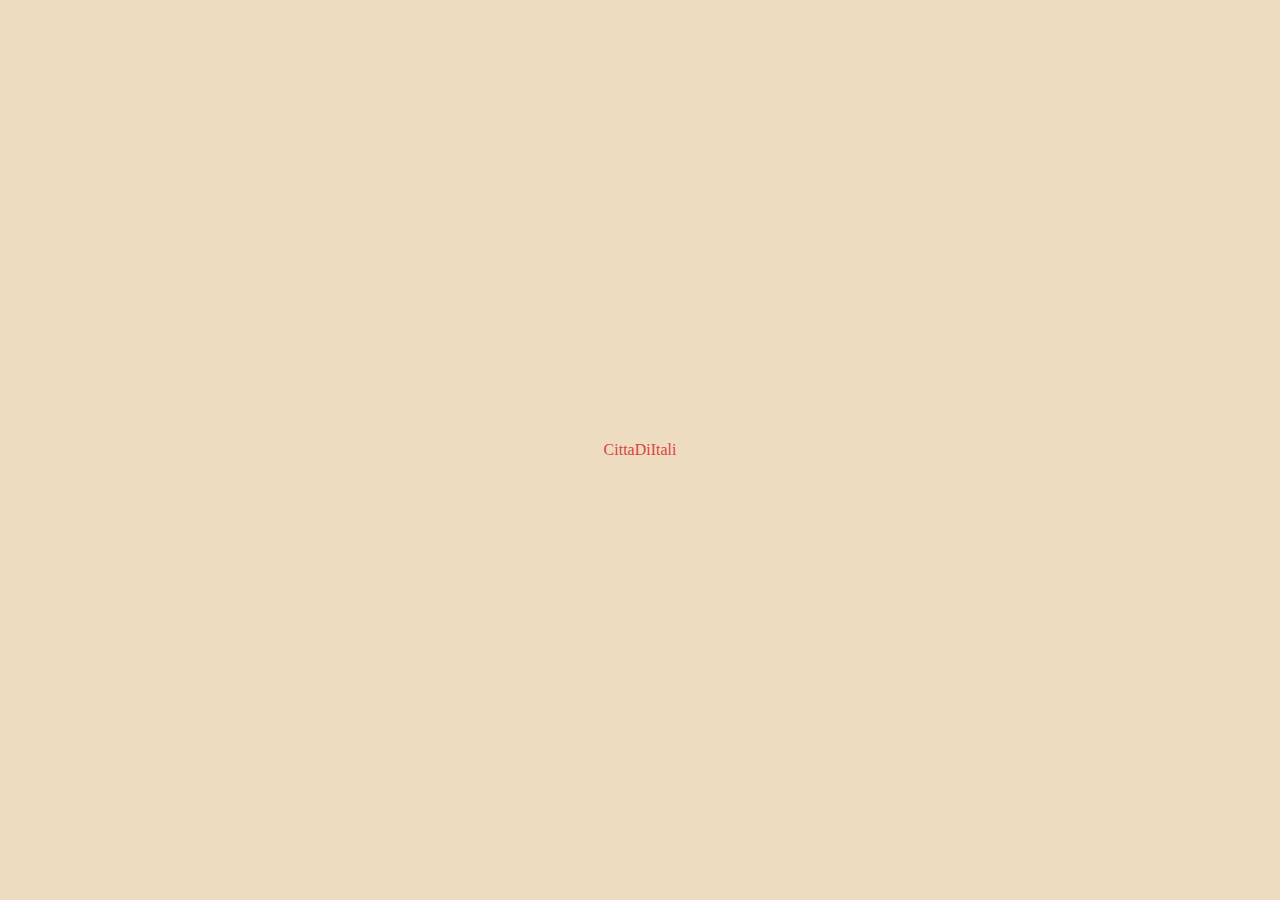
==== index.html @ 22779a2e "Iniciando" ====
<!doctype html>
<html lang="en">
  <head>
    <!-- Required meta tags -->
    <meta charset="utf-8">
    <meta name="viewport" content="width=device-width, initial-scale=1">
    <link rel="stylesheet" href="estilos.css">

    <!-- Bootstrap CSS -->
    <link href="https://cdn.jsdelivr.net/npm/bootstrap@5.1.3/dist/css/bootstrap.min.css" rel="stylesheet" integrity="sha384-1BmE4kWBq78iYhFldvKuhfTAU6auU8tT94WrHftjDbrCEXSU1oBoqyl2QvZ6jIW3" crossorigin="anonymous">

    <title>Citta Di Itali

    </title>
  </head>
  <body>

    <div class="logo">
          <a href="../pages/secciones.html">CittaDiItali</a>
    </div>


















    <!-- Optional JavaScript; choose one of the two! -->

    <!-- Option 1: Bootstrap Bundle with Popper -->
    <script src="https://cdn.jsdelivr.net/npm/bootstrap@5.1.3/dist/js/bootstrap.bundle.min.js" integrity="sha384-ka7Sk0Gln4gmtz2MlQnikT1wXgYsOg+OMhuP+IlRH9sENBO0LRn5q+8nbTov4+1p" crossorigin="anonymous"></script>

    <!-- Option 2: Separate Popper and Bootstrap JS -->
    <!--
    <script src="https://cdn.jsdelivr.net/npm/@popperjs/core@2.10.2/dist/umd/popper.min.js" integrity="sha384-7+zCNj/IqJ95wo16oMtfsKbZ9ccEh31eOz1HGyDuCQ6wgnyJNSYdrPa03rtR1zdB" crossorigin="anonymous"></script>
    <script src="https://cdn.jsdelivr.net/npm/bootstrap@5.1.3/dist/js/bootstrap.min.js" integrity="sha384-QJHtvGhmr9XOIpI6YVutG+2QOK9T+ZnN4kzFN1RtK3zEFEIsxhlmWl5/YESvpZ13" crossorigin="anonymous"></script>
    -->
  </body>
</html>
---- estilos.css ----
h1 {
  color: red;
}

* {
  box-sizing: border-box;
  margin: 0;
  padding: 0;
  background-color: #eedcc0;
}

.logo {
  position: absolute;
  left: 50%;
  top: 50%;
  transform: translatex(-50%) translateY(-50%);
}

.logo a {
  color: #da4343;
  text-decoration: none;
}
/*# sourceMappingURL=estilos.css.map */
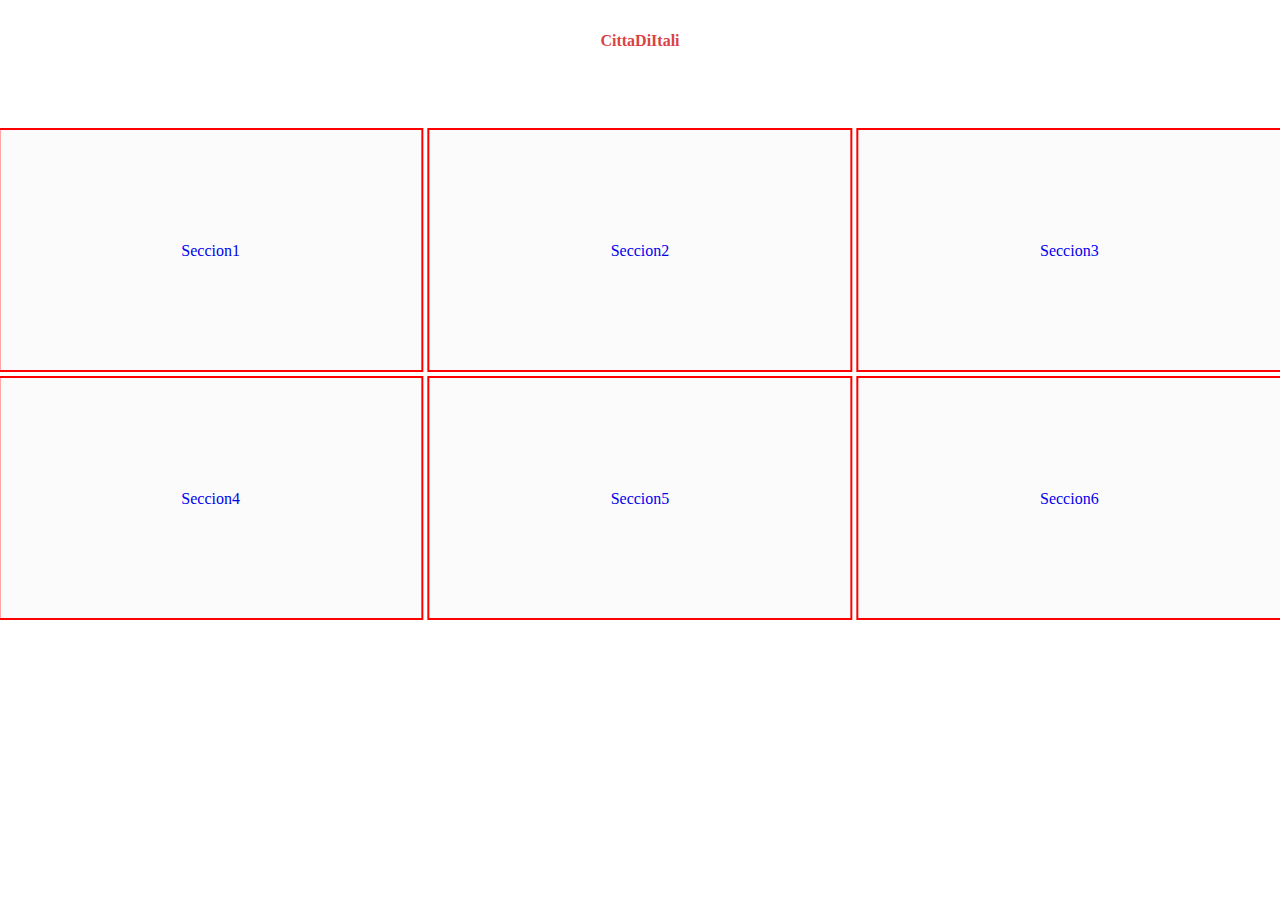
==== commit 3d6910a5: "Grid home" ====
--- a/index.html
+++ b/index.html
@@ -15,8 +15,38 @@
   </head>
   <body>
 
-    <div class="logo">
-          <a href="../pages/secciones.html">CittaDiItali</a>
+     <div class="logo">
+        <h4>CittaDiItali</h4>
+    </div> 
+
+    <div class="conteiner-grid">
+
+      <div>
+        <a class="botones" href="#">Seccion1</a>
+      </div>
+
+      <div>
+        <a class="botones" href="#">Seccion2</a>
+      </div>
+
+      <div>
+        <a class="botones" href="#">Seccion3</a>
+      </div>
+
+      <div>
+        <a class="botones" href="#">Seccion4</a>
+      </div>
+
+      <div>
+        <a class="botones" href="#">Seccion5</a>
+      </div>
+
+      <div>
+        <a class="botones" href="#">Seccion6</a>
+      </div>
+     
+      
+      
     </div>
 
 
--- a/estilos.css
+++ b/estilos.css
@@ -1,23 +1,46 @@
-h1 {
-  color: red;
-}
-
 * {
   box-sizing: border-box;
   margin: 0;
   padding: 0;
-  background-color: #eedcc0;
 }
 
 .logo {
-  position: absolute;
-  left: 50%;
-  top: 50%;
-  transform: translatex(-50%) translateY(-50%);
+  text-align: center;
+  margin-top: 2rem;
 }
 
-.logo a {
+.logo h4 {
   color: #da4343;
+}
+
+.conteiner-grid {
+  margin-top: 5rem;
+  display: grid;
+  grid-template-columns: repeat(3, 1fr);
+  grid-auto-rows: minmax(15rem, auto);
+  gap: 0.5rem;
+}
+
+.conteiner-grid div {
+  background-color: #fbfbfb;
+  position: relative;
+  text-align: center;
+}
+
+.conteiner-grid div .botones {
+  width: 100%;
+  height: 100%;
   text-decoration: none;
+  outline: 2px solid red;
+  position: absolute;
+  top: 50%;
+  left: 50%;
+  transform: translate(-50%, -50%);
+  transition: 2s;
+  padding-top: 7rem;
+}
+
+.conteiner-grid div .botones:hover {
+  background-color: rgba(27, 15, 8, 0.404);
 }
 /*# sourceMappingURL=estilos.css.map */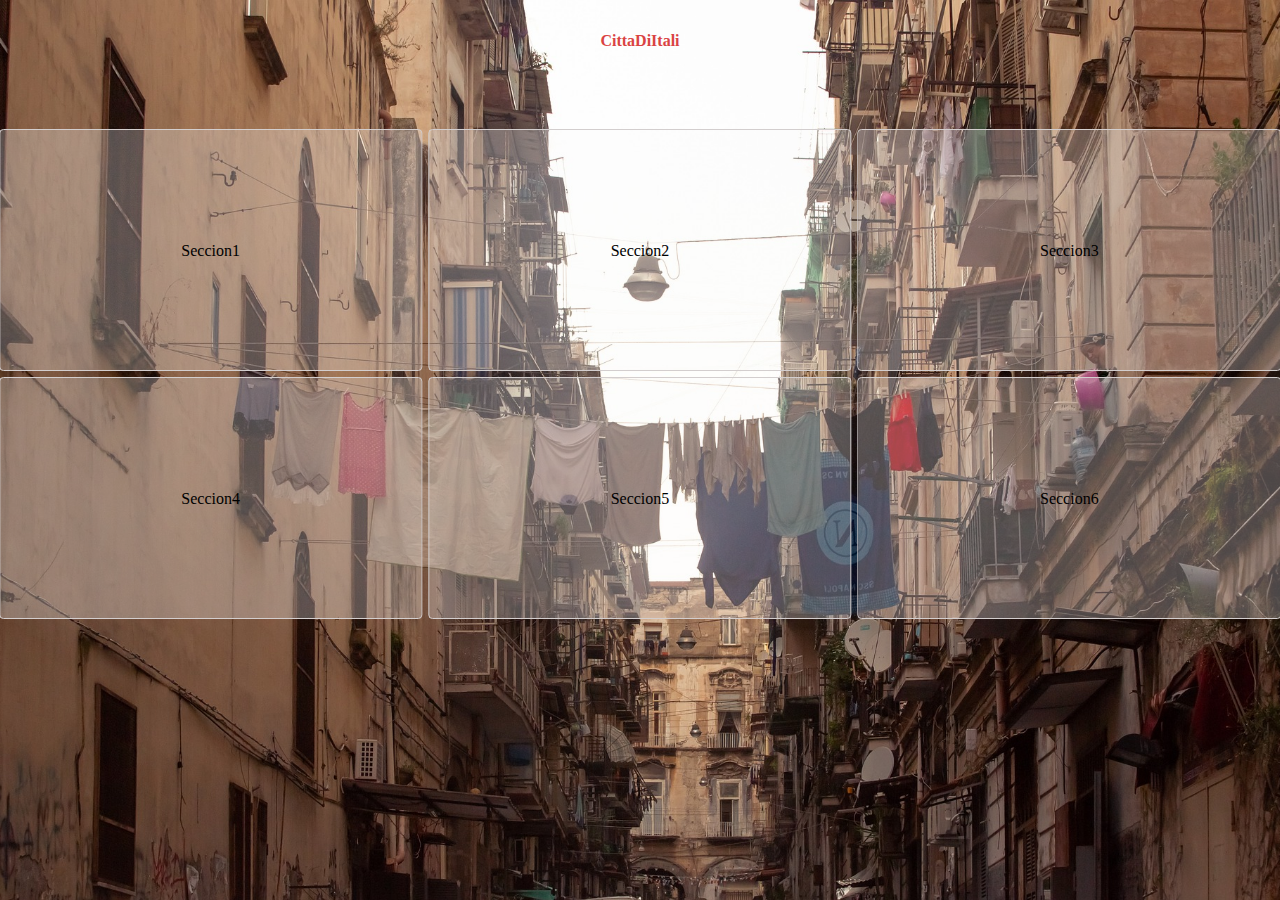
==== commit 496cb74a: "Imagen fondo" ====
--- a/index.html
+++ b/index.html
@@ -13,7 +13,7 @@
 
     </title>
   </head>
-  <body>
+  <body class="imagenFondoIndex">
 
      <div class="logo">
         <h4>CittaDiItali</h4>
--- a/estilos.css
+++ b/estilos.css
@@ -2,6 +2,14 @@
   box-sizing: border-box;
   margin: 0;
   padding: 0;
+}
+
+.imagenFondoIndex {
+  background-image: url(../img/Fondo.jpg);
+  background-repeat: no-repeat;
+  background-size: cover;
+  background-position: center center;
+  background-attachment: fixed;
 }
 
 .logo {
@@ -22,7 +30,7 @@
 }
 
 .conteiner-grid div {
-  background-color: #fbfbfb;
+  background-color: rgba(251, 251, 251, 0.281);
   position: relative;
   text-align: center;
 }
@@ -31,13 +39,15 @@
   width: 100%;
   height: 100%;
   text-decoration: none;
-  outline: 2px solid red;
+  outline: 1px solid #d3cece;
+  border-radius: 3px;
   position: absolute;
   top: 50%;
   left: 50%;
   transform: translate(-50%, -50%);
   transition: 2s;
   padding-top: 7rem;
+  color: black;
 }
 
 .conteiner-grid div .botones:hover {
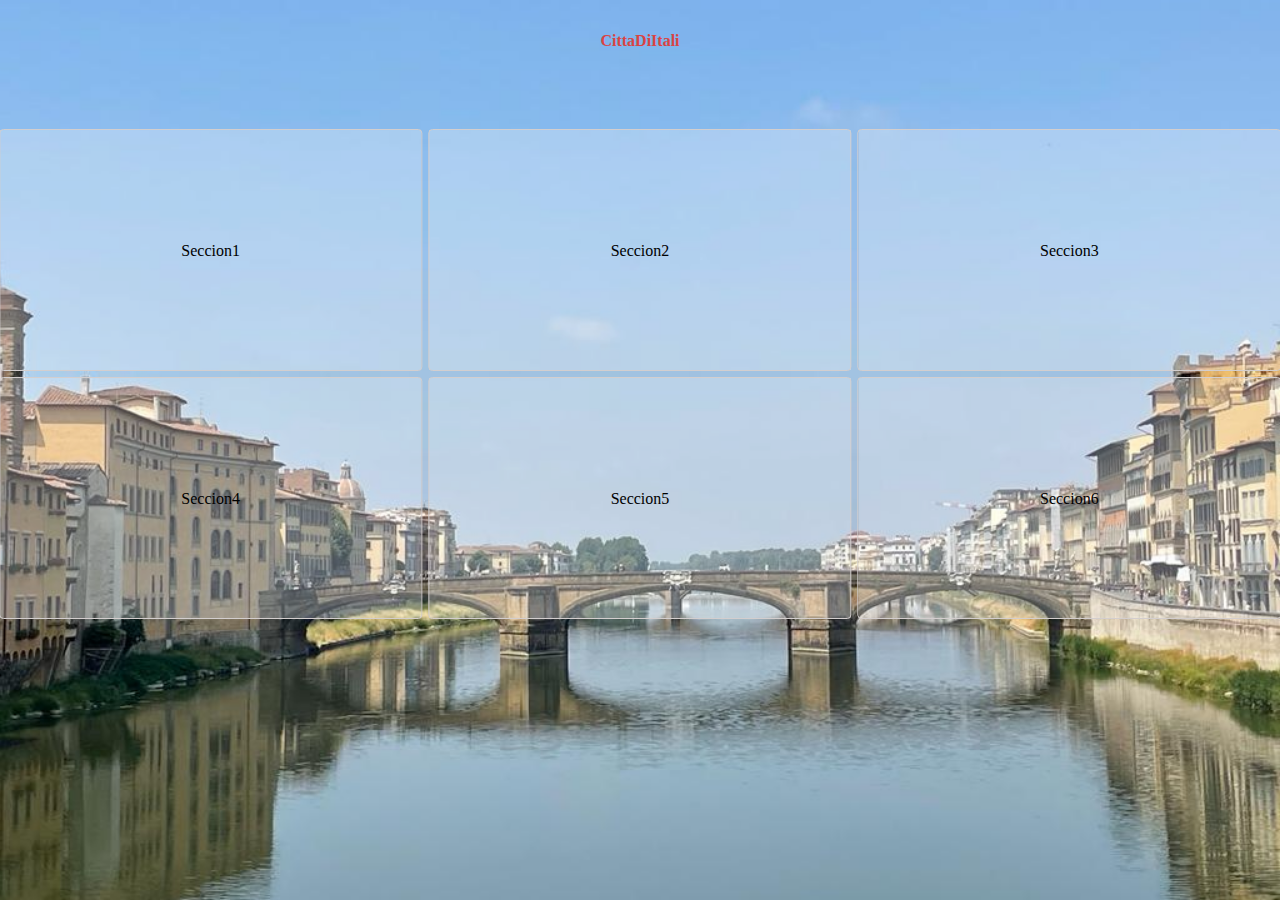
==== commit 0cb3b49e: "seccion1" ====
--- a/index.html
+++ b/index.html
@@ -22,7 +22,7 @@
     <div class="conteiner-grid">
 
       <div>
-        <a class="botones" href="#">Seccion1</a>
+        <a class="botones" href="pages/seccion1.html">Seccion1</a>
       </div>
 
       <div>
--- a/estilos.css
+++ b/estilos.css
@@ -1,3 +1,47 @@
+.flecha_home {
+  margin-top: 1rem;
+  margin-left: 1rem;
+}
+
+.flecha_home a {
+  text-decoration: none;
+  color: black;
+}
+
+header ul {
+  display: flex;
+  flex-direction: row;
+  justify-content: space-around;
+  margin-top: 1.5rem;
+  background-color: rgba(132, 181, 223, 0.534);
+  padding: 1.5rem;
+  box-shadow: 3px 3px 3px #cccaca;
+}
+
+header ul li {
+  list-style: none;
+}
+
+header ul li :hover {
+  color: #f02a2a;
+}
+
+header ul li a {
+  text-decoration: none;
+}
+
+header ul li .Seccion1 {
+  color: red;
+  text-decoration: none;
+}
+
+@media screen and (max-width: 770px) {
+  header ul {
+    display: flex;
+    flex-direction: column;
+  }
+}
+
 * {
   box-sizing: border-box;
   margin: 0;
@@ -5,7 +49,7 @@
 }
 
 .imagenFondoIndex {
-  background-image: url(../img/Fondo.jpg);
+  background-image: url(img/Fondo2.jpg);
   background-repeat: no-repeat;
   background-size: cover;
   background-position: center center;
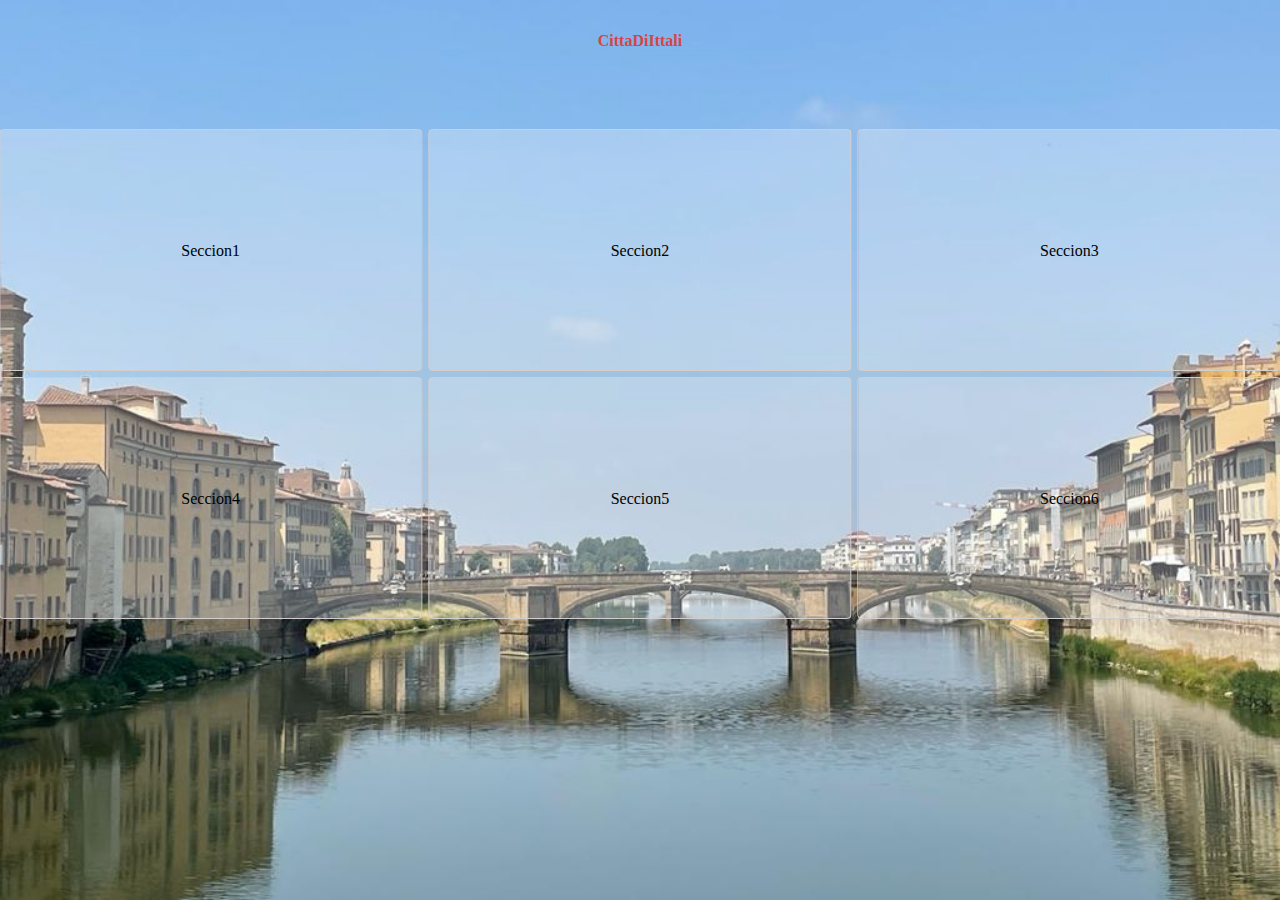
==== commit b7040b44: "corregido titulo" ====
--- a/index.html
+++ b/index.html
@@ -16,7 +16,7 @@
   <body class="imagenFondoIndex">
 
      <div class="logo">
-        <h4>CittaDiItali</h4>
+        <h4>CittaDiIttali</h4>
     </div> 
 
     <div class="conteiner-grid">
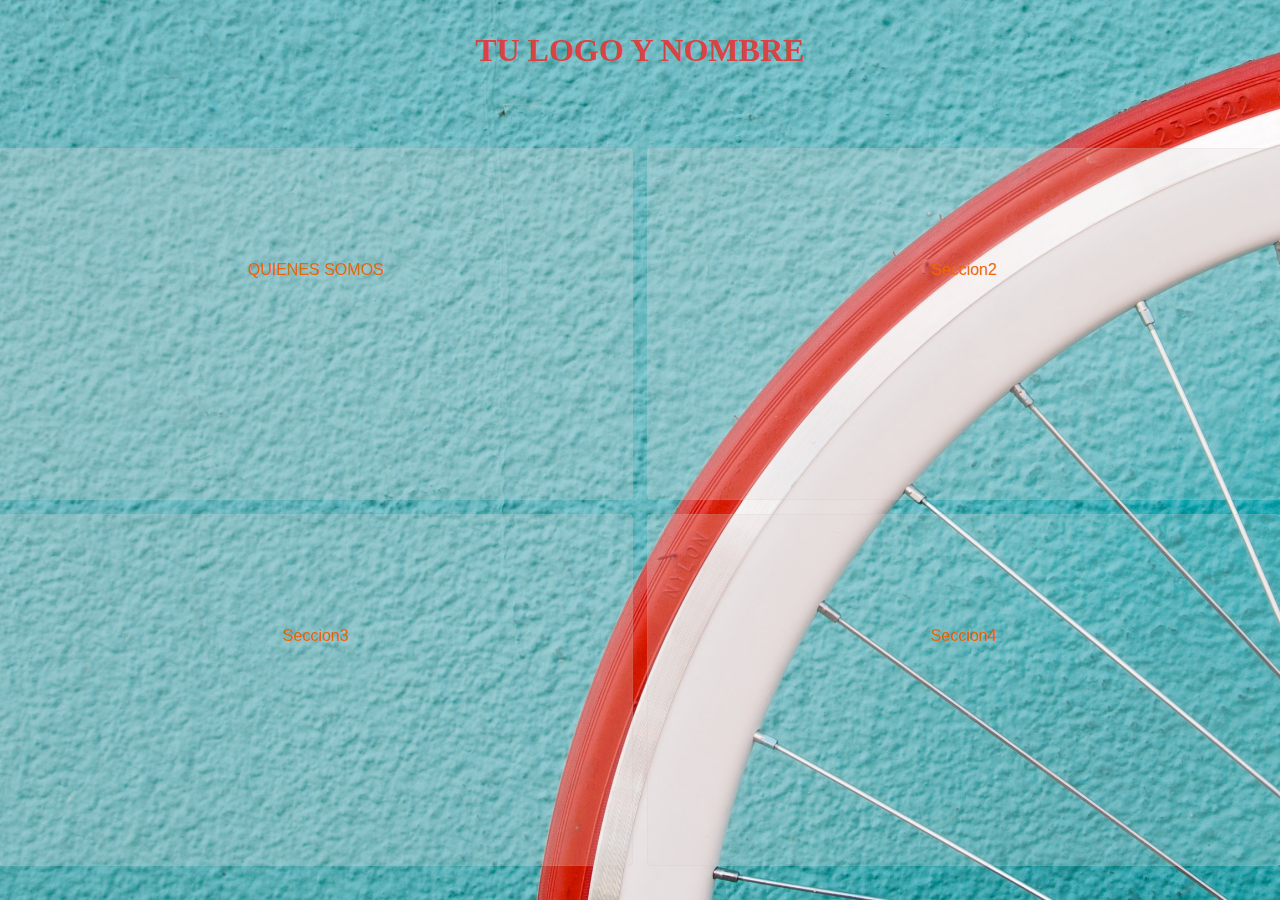
==== commit e222451a: "empezando" ====
--- a/index.html
+++ b/index.html
@@ -9,20 +9,20 @@
     <!-- Bootstrap CSS -->
     <link href="https://cdn.jsdelivr.net/npm/bootstrap@5.1.3/dist/css/bootstrap.min.css" rel="stylesheet" integrity="sha384-1BmE4kWBq78iYhFldvKuhfTAU6auU8tT94WrHftjDbrCEXSU1oBoqyl2QvZ6jIW3" crossorigin="anonymous">
 
-    <title>Citta Di Itali
+    <title>Plantilla 6 secciones
 
     </title>
   </head>
   <body class="imagenFondoIndex">
 
      <div class="logo">
-        <h4>CittaDiIttali</h4>
+        <h1>TU LOGO Y NOMBRE</h1>
     </div> 
 
     <div class="conteiner-grid">
 
       <div>
-        <a class="botones" href="pages/seccion1.html">Seccion1</a>
+        <a class="botones" href="pages/seccion1.html">QUIENES SOMOS</a>
       </div>
 
       <div>
@@ -36,14 +36,14 @@
       <div>
         <a class="botones" href="#">Seccion4</a>
       </div>
-
-      <div>
+ 
+    <!--  <div>
         <a class="botones" href="#">Seccion5</a>
       </div>
 
       <div>
         <a class="botones" href="#">Seccion6</a>
-      </div>
+      </div>  --> 
      
       
       
--- a/estilos.css
+++ b/estilos.css
@@ -2,7 +2,6 @@
   margin-top: 1rem;
   margin-left: 1rem;
 }
-
 .flecha_home a {
   text-decoration: none;
   color: black;
@@ -15,26 +14,21 @@
   margin-top: 1.5rem;
   background-color: rgba(132, 181, 223, 0.534);
   padding: 1.5rem;
-  box-shadow: 3px 3px 3px #cccaca;
+  box-shadow: 3px 3px 3px rgb(204, 202, 202);
 }
-
 header ul li {
   list-style: none;
 }
-
 header ul li :hover {
-  color: #f02a2a;
+  color: rgb(240, 42, 42);
 }
-
 header ul li a {
   text-decoration: none;
 }
-
 header ul li .Seccion1 {
   color: red;
   text-decoration: none;
 }
-
 @media screen and (max-width: 770px) {
   header ul {
     display: flex;
@@ -49,7 +43,7 @@
 }
 
 .imagenFondoIndex {
-  background-image: url(img/Fondo2.jpg);
+  background-image: url(img/Fondo.jpg);
   background-repeat: no-repeat;
   background-size: cover;
   background-position: center center;
@@ -60,30 +54,27 @@
   text-align: center;
   margin-top: 2rem;
 }
-
-.logo h4 {
-  color: #da4343;
+.logo h1 {
+  color: rgb(218, 67, 67);
 }
 
 .conteiner-grid {
   margin-top: 5rem;
   display: grid;
-  grid-template-columns: repeat(3, 1fr);
-  grid-auto-rows: minmax(15rem, auto);
-  gap: 0.5rem;
+  grid-template-columns: repeat(2, 1fr);
+  grid-auto-rows: 350px 350px;
+  gap: 1rem;
 }
-
 .conteiner-grid div {
-  background-color: rgba(251, 251, 251, 0.281);
+  background-color: rgba(228, 222, 222, 0.26);
   position: relative;
   text-align: center;
 }
-
 .conteiner-grid div .botones {
   width: 100%;
   height: 100%;
   text-decoration: none;
-  outline: 1px solid #d3cece;
+  outline: 1px solid rgba(211, 206, 206, 0.342);
   border-radius: 3px;
   position: absolute;
   top: 50%;
@@ -91,10 +82,9 @@
   transform: translate(-50%, -50%);
   transition: 2s;
   padding-top: 7rem;
-  color: black;
+  color: rgb(238, 101, 10);
+  font-family: "Lucida Sans", "Lucida Sans Regular", "Lucida Grande", "Lucida Sans Unicode", Geneva, Verdana, sans-serif;
 }
-
 .conteiner-grid div .botones:hover {
-  background-color: rgba(27, 15, 8, 0.404);
-}
-/*# sourceMappingURL=estilos.css.map */+  background-color: rgb(218, 67, 67);
+}/*# sourceMappingURL=estilos.css.map */